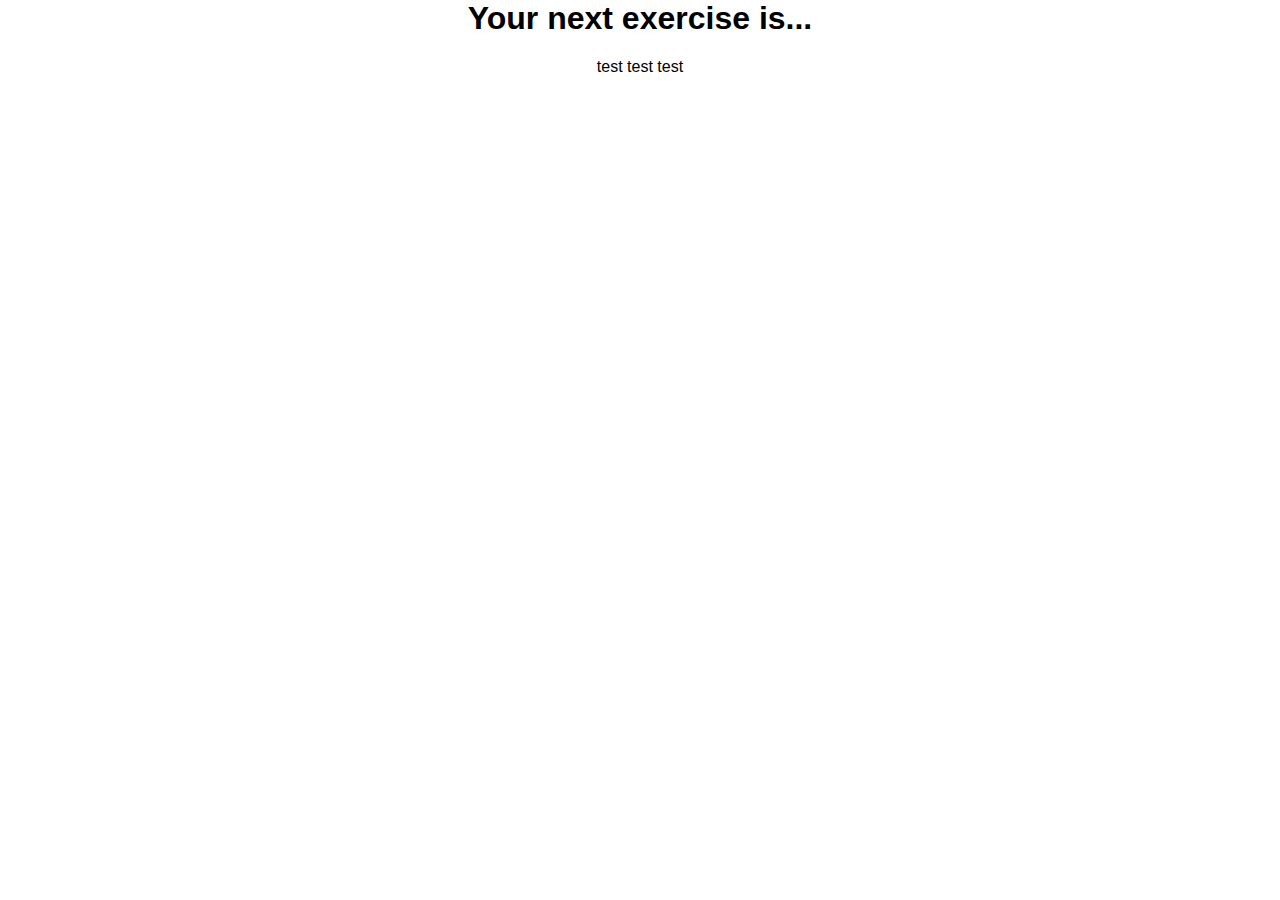
==== index.html @ 86ff1998 "initial commit" ====
<html>
  <head>
    <script type="text/javascript" src="javascripts/jquery.js"></script>
    <script type="text/javascript" src="javascripts/sheetsee.js"></script>
    <script type="text/javascript" src="javascripts/ICanHaz.js"></script>     
    <script type="text/javascript" src="javascripts/tabletop.js"></script>

    <link rel="stylesheet" type="text/css" href="stylesheets/normalize.css">
    <link rel="stylesheet" type="text/css" href="stylesheets/styles.css">
  </head>

  <body>

    <div id="latestExercise">
      <h1 class="exerciseheader"> Your next exercise is... </h1>
      <span class="exercisename">test</span>
      <span class="exercisetime">test</span>
      <span class="exerciseleader">test</span>
    </div>


    <script type="text/javascript">
      document.addEventListener('DOMContentLoaded', function() {
        var gData
        var URL = "0AvSKXOZM3nuHdDVsQ0hJYi1qUkNrS2oxcDJyaTc2S1E"
        Tabletop.init( { key: URL, callback: showInfo, simpleSheet: true } ) 
      })

      function showInfo(data) {
        gData = data
        console.log("some data", gData)

        var optionsJSON = ["latestExercise"]

        var latestExerciseIs = gData[gData.length - 1]
        var latestExercise = ich.latestExercise({
          rows: latestExerciseIs
        })
        $('#latestExercise').html(latestExercise)


      }
    </script>
  </body>
</html>
---- stylesheets/styles.css ----
body {
  text-align: center;
}

.exerciseheader {
 
}

.exercisename {

}
.exercisetime {

}
.exerciseleader {

}
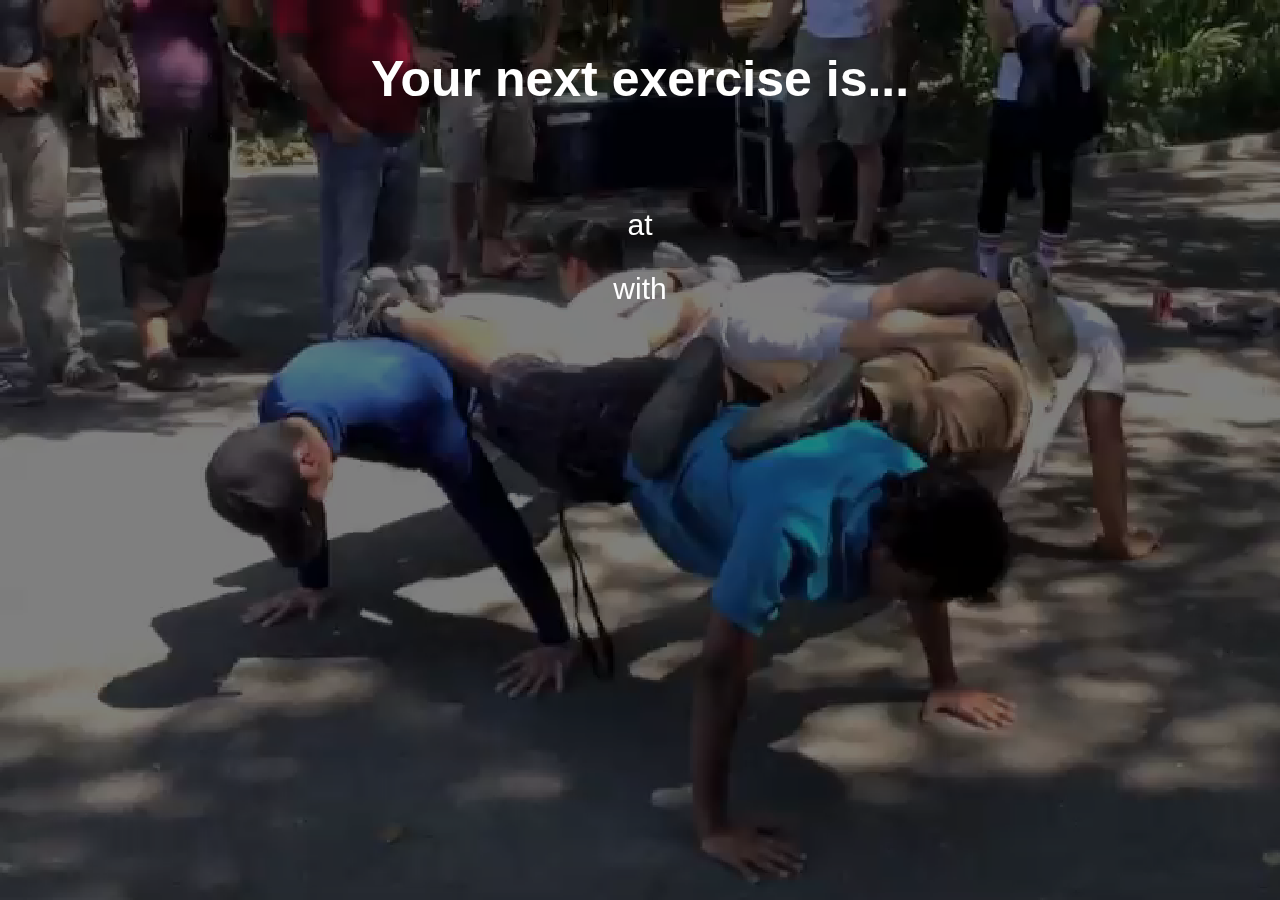
==== commit 8b43e925: "some stuff" ====
--- a/index.html
+++ b/index.html
@@ -10,12 +10,18 @@
   </head>
 
   <body>
-
+    <div id="video-bg">
+      <video class="video-bg" autoplay loop> 
+        <source src="video/pushups.mp4">
+      </video>
+    </div>
     <div id="latestExercise">
       <h1 class="exerciseheader"> Your next exercise is... </h1>
-      <span class="exercisename">test</span>
-      <span class="exercisetime">test</span>
-      <span class="exerciseleader">test</span>
+      <span class="exercisename"></span>
+      <p>at</p>
+      <span class="exercisetime"></span>
+      <p>with</p>
+      <span class="exerciseleader"></span>
     </div>
 
 
@@ -30,13 +36,19 @@
         gData = data
         console.log("some data", gData)
 
-        var optionsJSON = ["latestExercise"]
+        var latestExercise = gData[gData.length - 1]
+        
+        // Pretty Things
 
-        var latestExerciseIs = gData[gData.length - 1]
-        var latestExercise = ich.latestExercise({
-          rows: latestExerciseIs
-        })
-        $('#latestExercise').html(latestExercise)
+        var prettyName = latestExercise.username.split('@').slice(0)
+
+        var prettyTime = latestExercise.exercisetime.split(':').slice(0)
+
+        // Posting
+
+        $("span.exercisename").html(latestExercise.exercise) 
+        $("span.exercisetime").html(prettyTime[0] + ":" + prettyTime[1]) 
+        $("span.exerciseleader").html(prettyName[0]) 
 
 
       }
--- a/stylesheets/styles.css
+++ b/stylesheets/styles.css
@@ -1,17 +1,49 @@
 body {
   text-align: center;
+  height: 100%;
+  background: black;
+}
+
+#video-bg {
+
+}
+.video-bg {
+  position: absolute;
+  top: 0;
+  right: 0;
+  left: 0;
+  bottom: 0;
+  margin: 0 auto;
+  height: 100%;
+  opacity: 0.5;
+}
+
+#latestExercise {
+  color: #fff;
+  position: absolute;
+  top: 0;
+  right: 0;
+  left: 0;
+  bottom: 0;
+  margin: 0 auto;
+  height: 100%;
+  font-size: 30px;
 }
 
 .exerciseheader {
- 
+  margin-top: 50px;
+  margin-bottom: 100px;
+  font-size: 50px;
 }
 
 .exercisename {
-
+  text-transform: capitalize;
+  font-size: 80px;
 }
 .exercisetime {
-
+  font-size: 80px;
 }
 .exerciseleader {
-
+  text-transform: capitalize;
+  font-size: 80px;
 }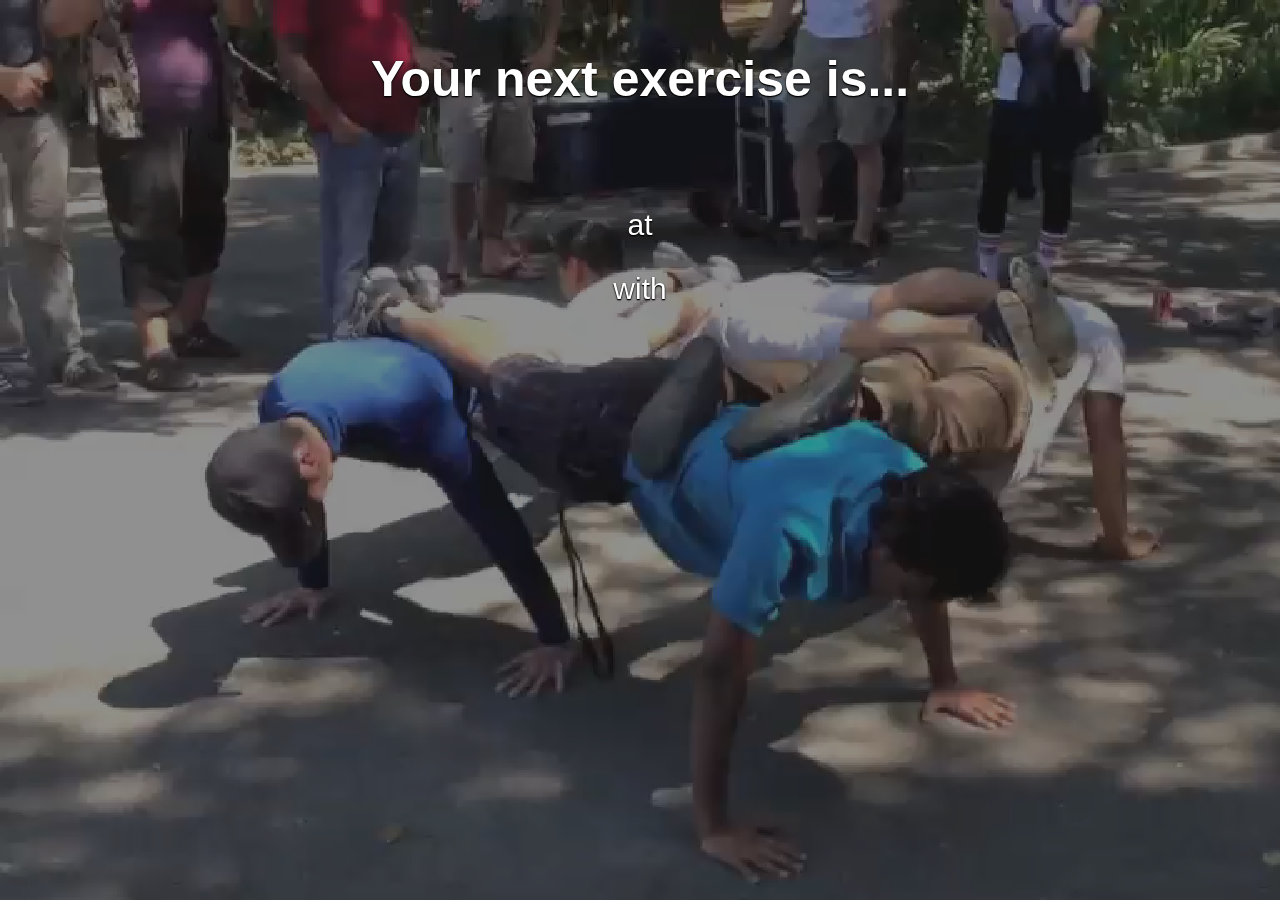
==== commit ba119ab5: "adding submit page" ====
--- a/index.html
+++ b/index.html
@@ -1,5 +1,6 @@
 <html>
   <head>
+    <title>Edmodo Hourly Exercise</title>
     <script type="text/javascript" src="javascripts/jquery.js"></script>
     <script type="text/javascript" src="javascripts/sheetsee.js"></script>
     <script type="text/javascript" src="javascripts/ICanHaz.js"></script>     
--- a/stylesheets/styles.css
+++ b/stylesheets/styles.css
@@ -1,11 +1,15 @@
 body {
   text-align: center;
   height: 100%;
-  background: black;
+  background: #222;
 }
 
-#video-bg {
+#form {
+  margin: 50px auto;
+}
 
+#formpage {
+  background: #FFF;
 }
 .video-bg {
   position: absolute;
@@ -20,6 +24,7 @@
 
 #latestExercise {
   color: #fff;
+  text-shadow: 0px 1px 1px #000, 0 0 0 #000, 0px 1px 2px #000;
   position: absolute;
   top: 0;
   right: 0;
